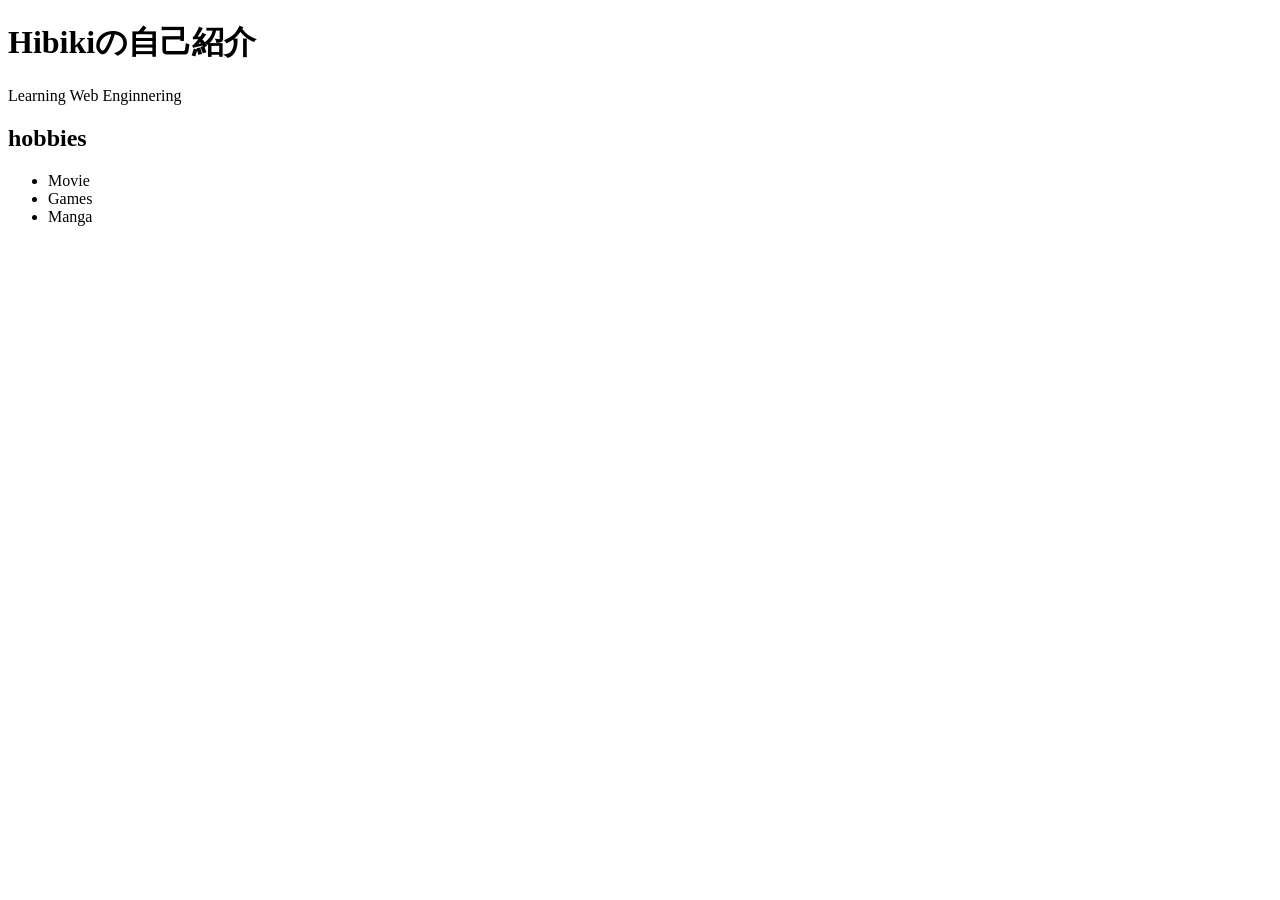
==== index.html @ 4fd482c4 "first commit" ====
<!DOCTYPE html>
<html>
    <head>
        <title>AboutMe</title>
    </head>
    <body>
        <h1>Hibikiの自己紹介</h1>

        <p>Learning Web Enginnering</p>
        <h2>hobbies</h2>

        <ul>
            <li>Movie</li>
            <li>Games</li>
            <li>Manga</li>
        </ul>
    </body>
</html>
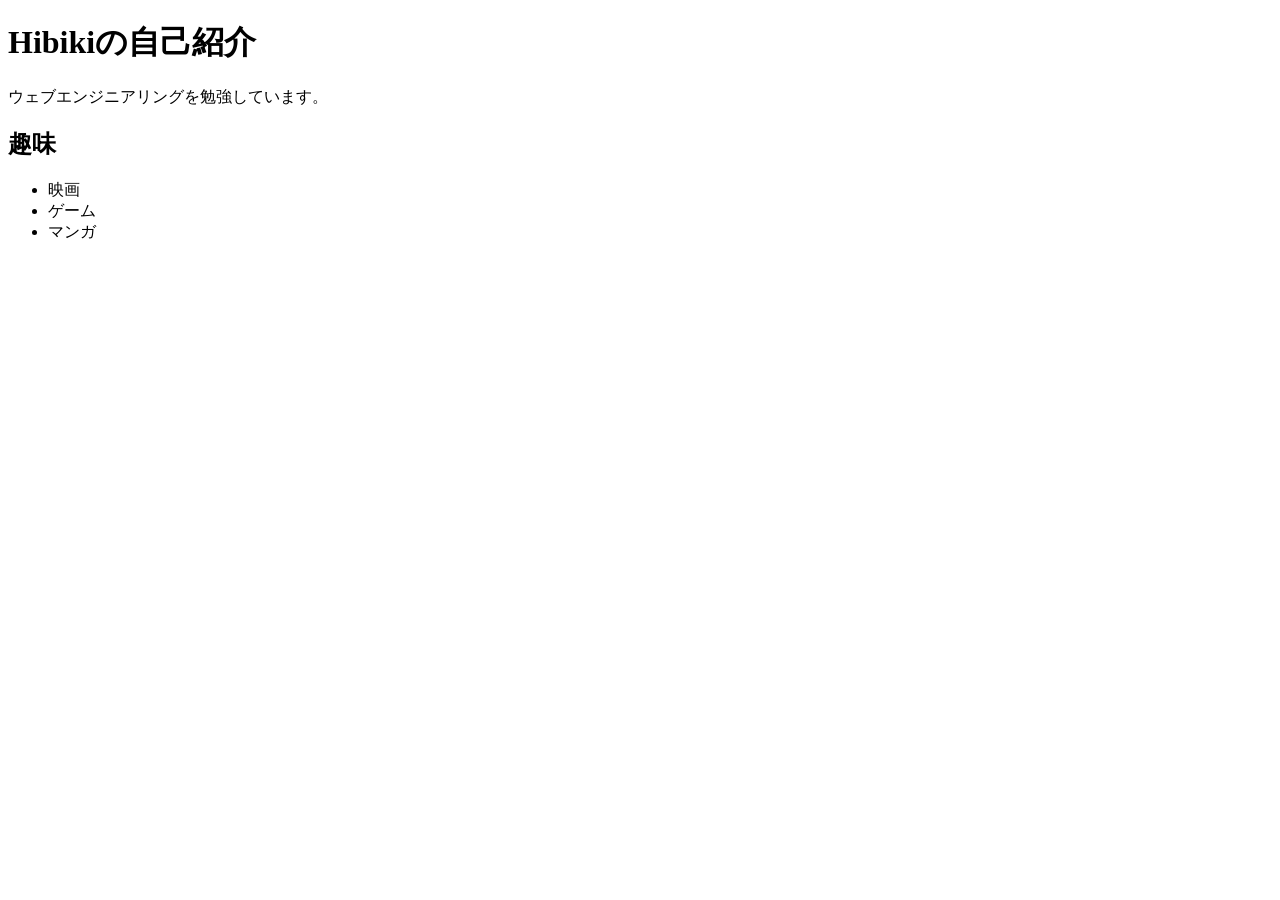
==== commit 3098f4e0: "Changed to Japanese" ====
--- a/index.html
+++ b/index.html
@@ -6,13 +6,13 @@
     <body>
         <h1>Hibikiの自己紹介</h1>
 
-        <p>Learning Web Enginnering</p>
-        <h2>hobbies</h2>
+        <p>ウェブエンジニアリングを勉強しています。</p>
+        <h2>趣味</h2>
 
         <ul>
-            <li>Movie</li>
-            <li>Games</li>
-            <li>Manga</li>
+            <li>映画</li>
+            <li>ゲーム</li>
+            <li>マンガ</li>
         </ul>
     </body>
 </html>
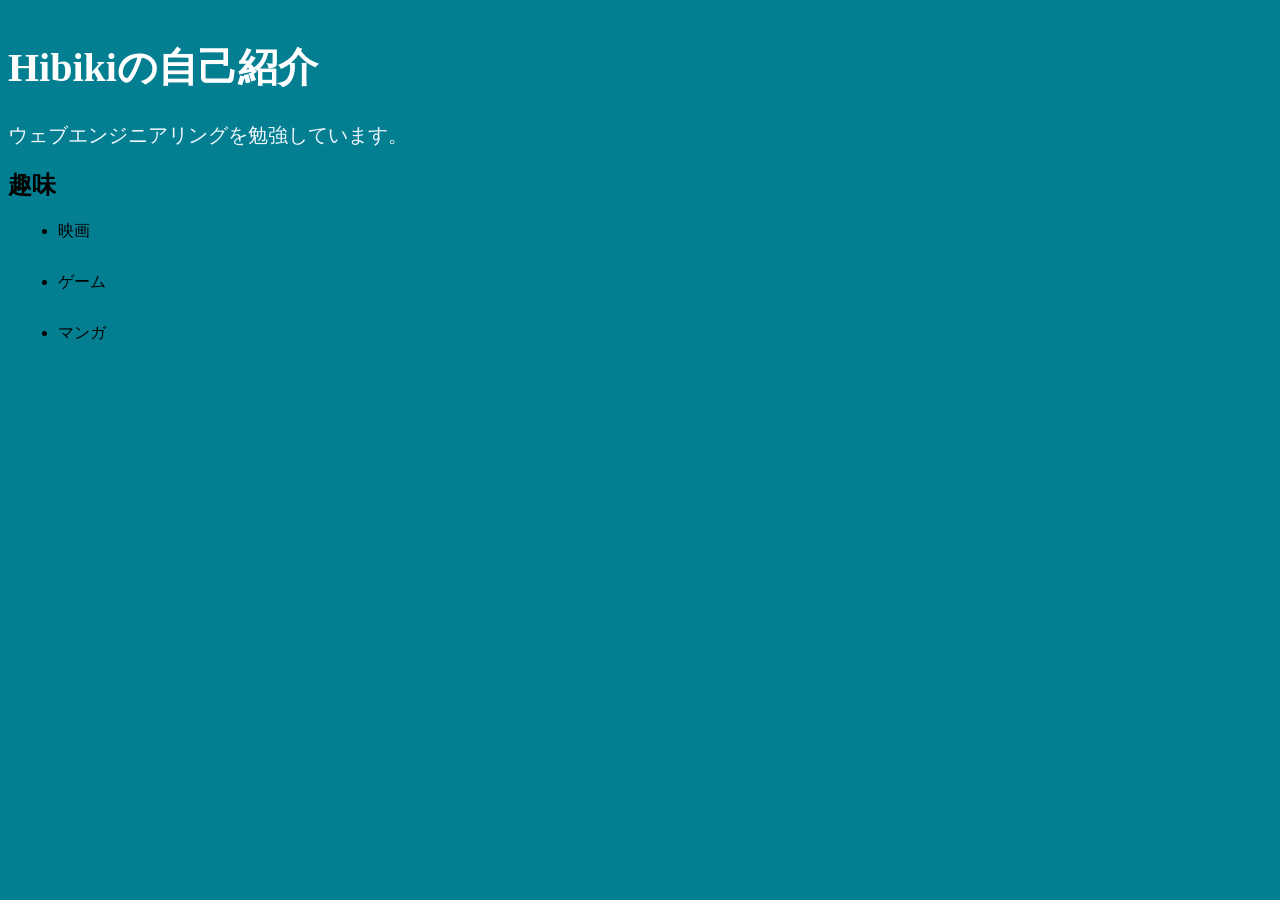
==== commit a9021d2c: "CSSの練習" ====
--- a/index.html
+++ b/index.html
@@ -2,10 +2,10 @@
 <html>
     <head>
         <title>AboutMe</title>
+        <link rel="stylesheet" href="style.css">
     </head>
     <body>
         <h1>Hibikiの自己紹介</h1>
-
         <p>ウェブエンジニアリングを勉強しています。</p>
         <h2>趣味</h2>
 
--- a/style.css
+++ b/style.css
@@ -0,0 +1,16 @@
+body {    
+    background-color: rgb(4, 127, 146);
+}
+h1 {    
+    font-size: 40px;
+    color: rgb(255, 255, 255);
+    margin-top: 40px;
+}
+p {    
+    font-size: 20px;
+    color:aliceblue;
+    margin: 0px;
+}
+li {    
+    margin: 20px 10px 30px;
+}
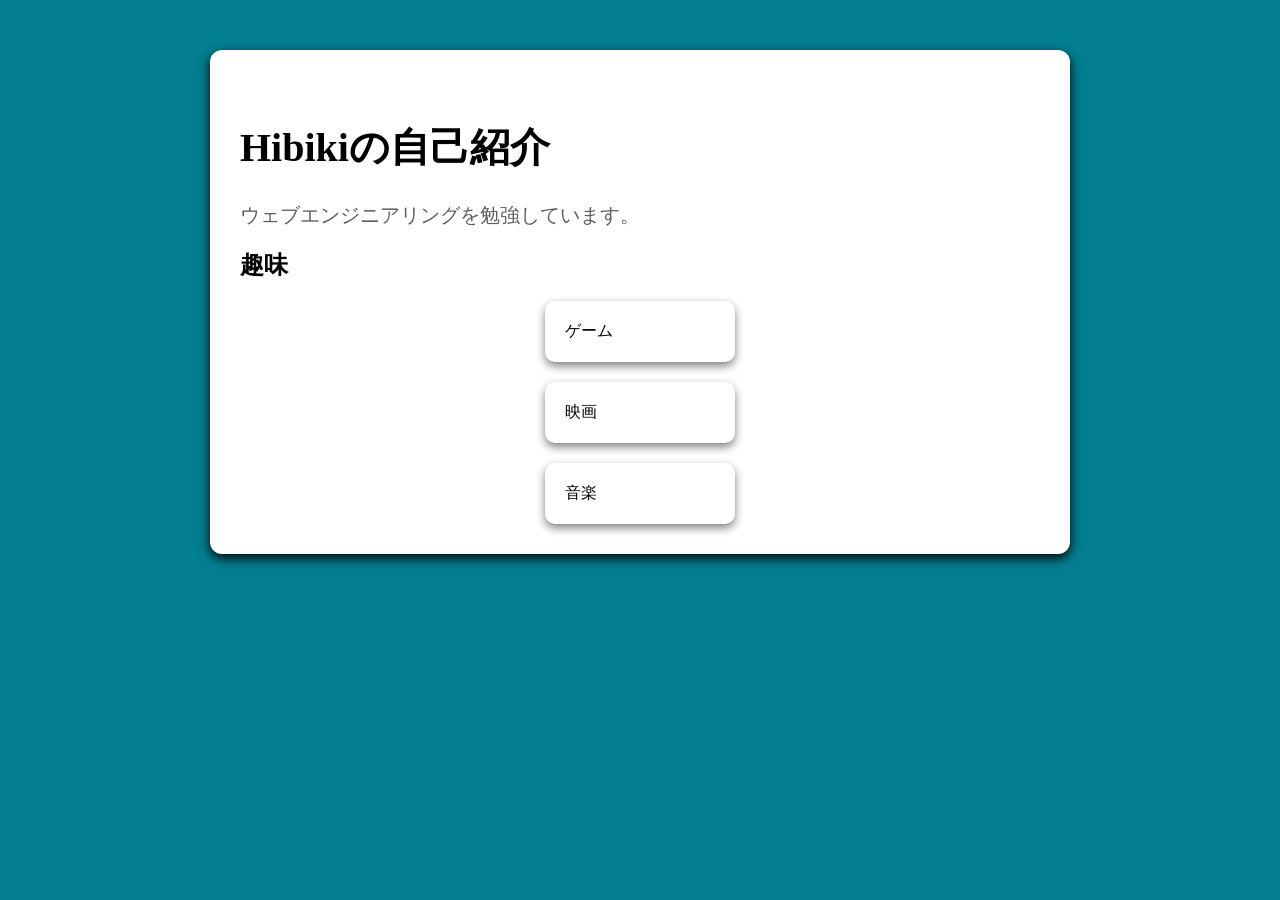
==== commit ffa04fb2: "flexboxと学習中のメモ追加" ====
--- a/index.html
+++ b/index.html
@@ -5,14 +5,18 @@
         <link rel="stylesheet" href="style.css">
     </head>
     <body>
+        <div class="card">
         <h1>Hibikiの自己紹介</h1>
         <p>ウェブエンジニアリングを勉強しています。</p>
         <h2>趣味</h2>
 
         <ul>
-            <li>映画</li>
-            <li>ゲーム</li>
-            <li>マンガ</li>
+        <div class="container">
+            <div class="shumi">ゲーム</div>
+            <div class="shumi">映画</div>
+            <div class="shumi">音楽</div>
+            </div>
         </ul>
+        </div>
     </body>
 </html>
--- a/style.css
+++ b/style.css
@@ -1,16 +1,48 @@
 body {    
     background-color: rgb(4, 127, 146);
 }
+.container {    
+    display: flex;
+    gap: 20px; /*marginとgapの違いは頭に入ってる?*/
+    flex-direction: column; /*縦にする場合はcolumn,横はrow。基本的には上のdisplayflexで横になるから必要ない。*/
+    justify-content: space-between; /*center,space-betweenだけでいい気がする*/
+    align-items: center;
+}
+.card {    
+    max-width: 800px;
+    margin:  50px auto; /*autoは何か答えられる?*/
+    background: rgb(255, 255, 255);
+    padding: 30px; /*余白のmargin,border,paddingをしっかり整理*/
+    border-radius: 12px;
+    box-shadow: 0 4px 12px black;
+}
+.shumi {    
+    width: 150px;
+    padding: 20px;
+    background: white;
+    border-radius: 10px;
+    box-shadow: 0 4px 10px gray;
+    margin: auto;
+}
 h1 {    
     font-size: 40px;
-    color: rgb(255, 255, 255);
+    color: rgb(0, 0, 0);
     margin-top: 40px;
 }
 p {    
     font-size: 20px;
-    color:aliceblue;
+    color:rgb(95, 95, 95);
     margin: 0px;
 }
+ul{    
+    margin: 0;
+    padding: 0;
+}
 li {    
-    margin: 20px 10px 30px;
+    list-style: none;
+  background: #f5f5f5;
+  color:black;
+  margin: 5px 0;
+  padding: 12px;
+  border-radius: 10px;
 }
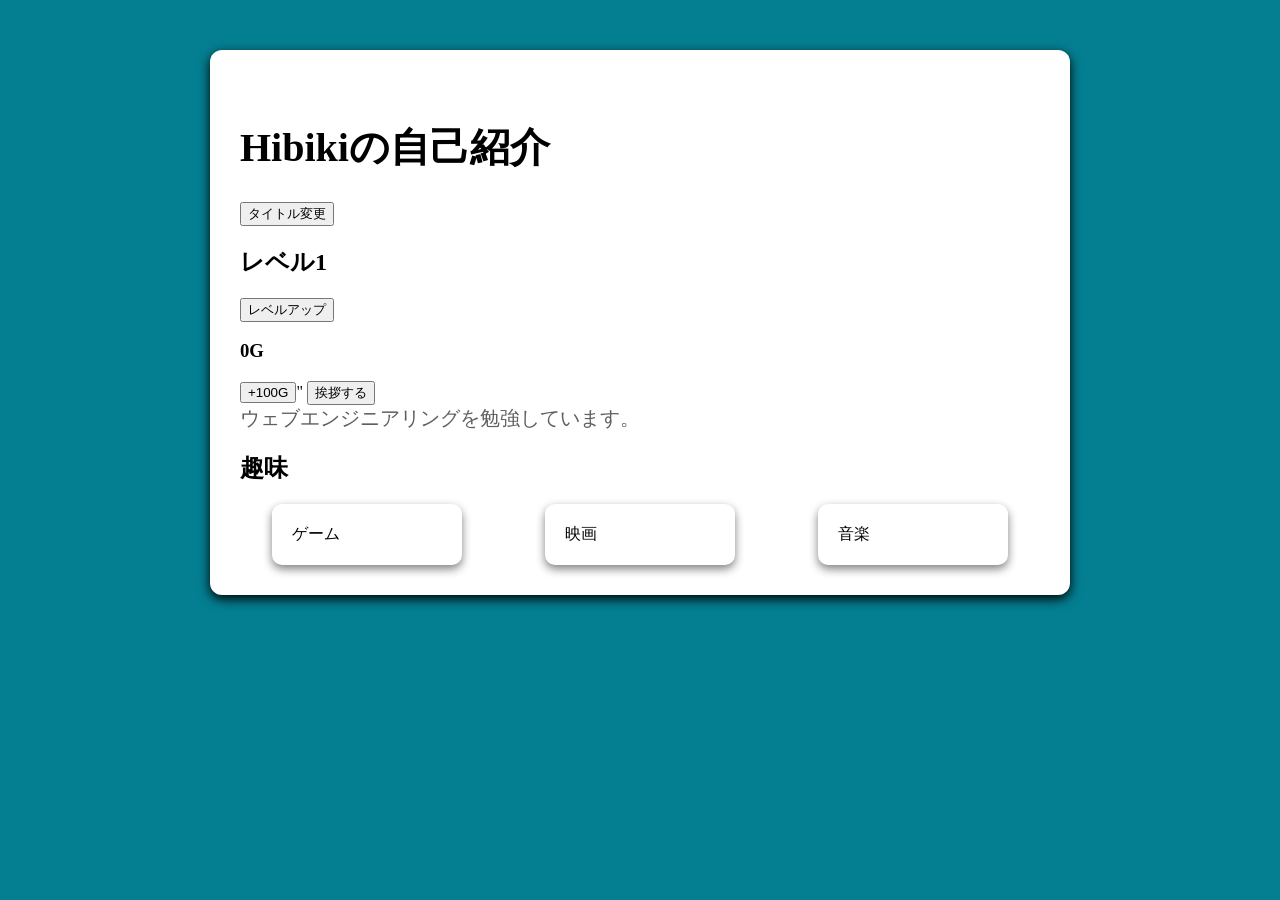
==== commit 4ed2c490: "Java入門" ====
--- a/index.html
+++ b/index.html
@@ -6,17 +6,32 @@
     </head>
     <body>
         <div class="card">
-        <h1>Hibikiの自己紹介</h1>
+        <h1 id="title">Hibikiの自己紹介</h1>
+        <button onclick="changetitle()">
+            タイトル変更
+        </button>
+
+        <h2 id="Level">レベル1</h2>
+        <button onclick="LevelUP()">
+        レベルアップ
+        </button>
+
+        <h3 id="Gold">0G</h3>
+        <button onclick="earngold()">
+            +100G
+        </button>"
+
+        <button onclick="hello()">
+            挨拶する
+        </button>
+
         <p>ウェブエンジニアリングを勉強しています。</p>
         <h2>趣味</h2>
-
-        <ul>
         <div class="container">
             <div class="shumi">ゲーム</div>
             <div class="shumi">映画</div>
             <div class="shumi">音楽</div>
-            </div>
-        </ul>
         </div>
+        <script src="script.js"></script> 
     </body>
 </html>
--- a/style.css
+++ b/style.css
@@ -4,7 +4,7 @@
 .container {    
     display: flex;
     gap: 20px; /*marginとgapの違いは頭に入ってる?*/
-    flex-direction: column; /*縦にする場合はcolumn,横はrow。基本的には上のdisplayflexで横になるから必要ない。*/
+    flex-direction: row; /*縦にする場合はcolumn,横はrow。基本的には上のdisplayflexで横になるから必要ない。*/
     justify-content: space-between; /*center,space-betweenだけでいい気がする*/
     align-items: center;
 }
@@ -40,9 +40,9 @@
 }
 li {    
     list-style: none;
-  background: #f5f5f5;
-  color:black;
-  margin: 5px 0;
-  padding: 12px;
-  border-radius: 10px;
+    background: #f5f5f5;
+    color:black;
+    margin: 5px 0;
+    padding: 12px;
+    border-radius: 10px;
 }
